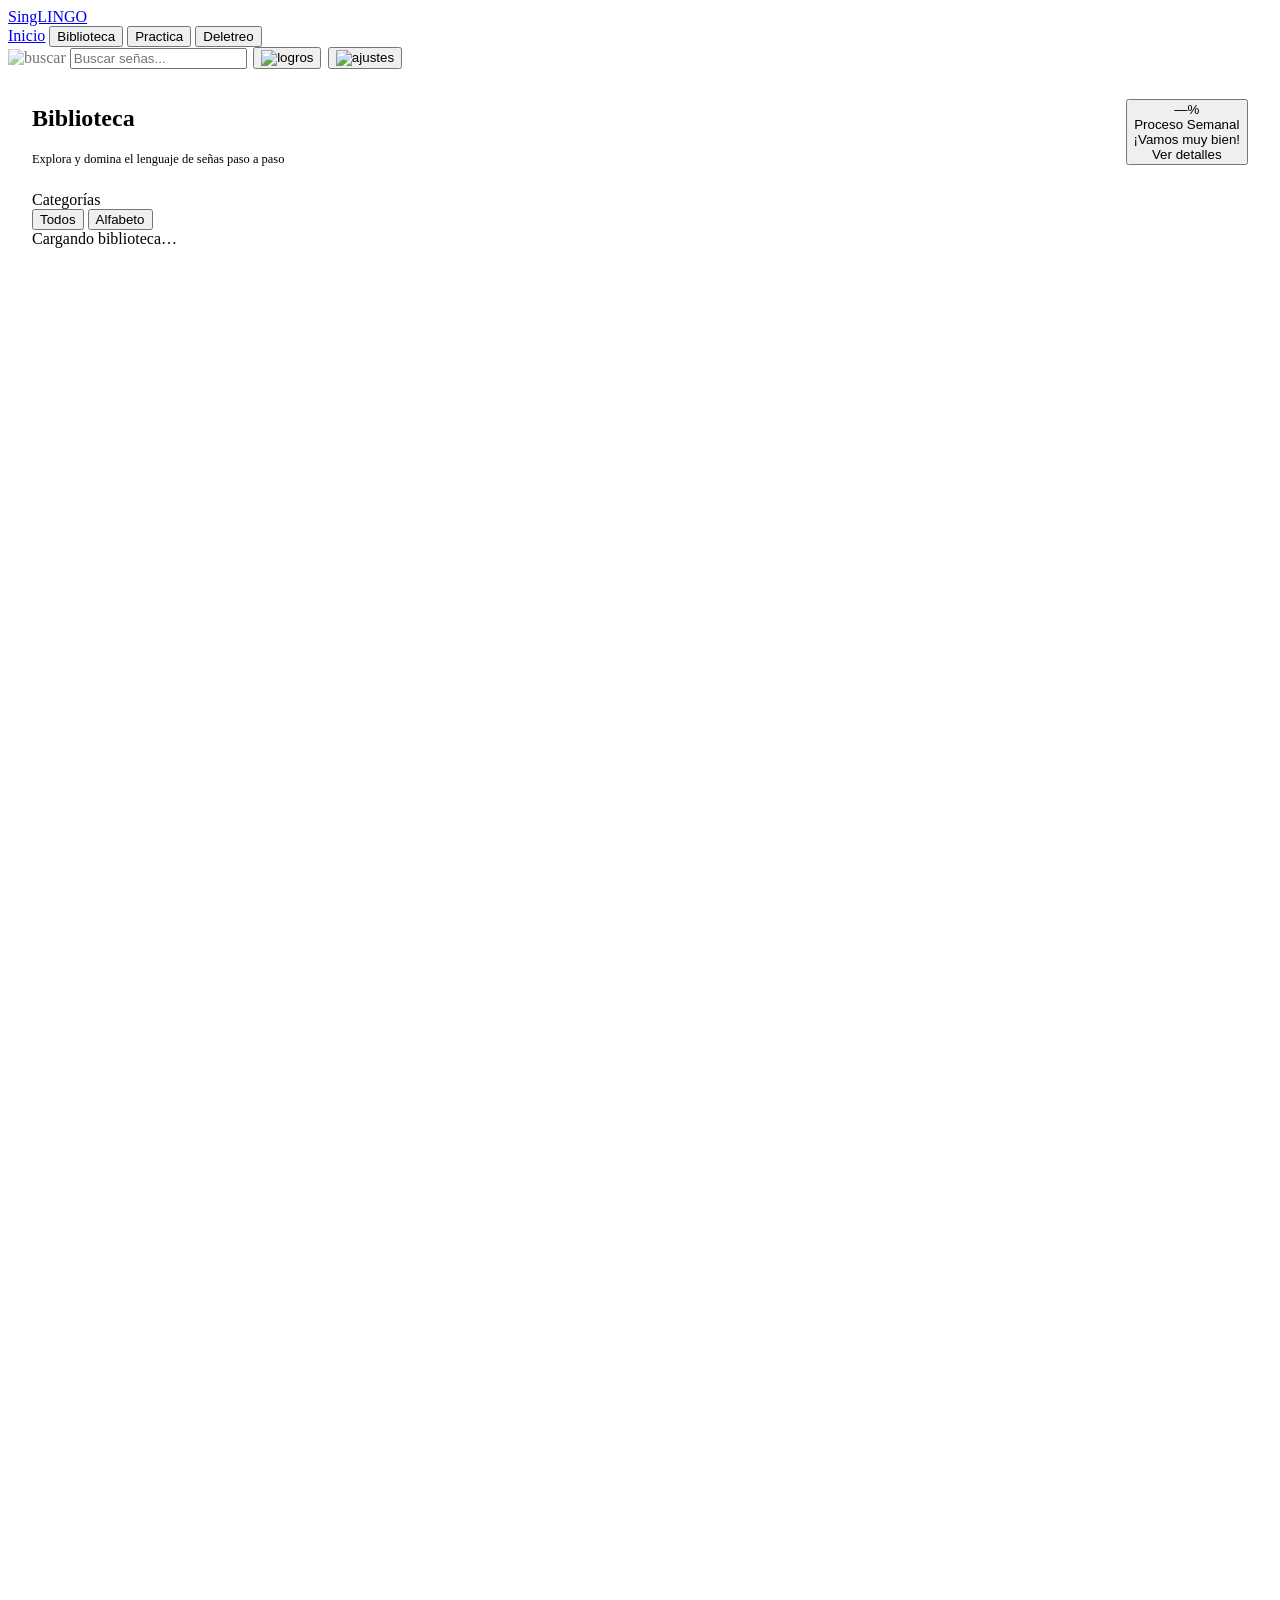
==== frontend/app.html @ 0b5d9b1e "Preparar entrega del proyecto SignLingo" ====
﻿<!DOCTYPE html>
<html lang="es">
<head>
  <meta charset="UTF-8" />
  <meta name="viewport" content="width=device-width, initial-scale=1.0" />
  <title>SingLINGO — Práctica</title>
  <link rel="stylesheet" href="/static/css/style.css?v=5" />
  <link rel="preconnect" href="https://fonts.googleapis.com" />
  <link rel="preconnect" href="https://fonts.gstatic.com" crossorigin />
  <link href="https://fonts.googleapis.com/css2?family=Nunito+Sans:wght@400;500;600;700;800;900&display=swap" rel="stylesheet" />
  <style>
    html, body { height: 100%; overflow: hidden; }
    #app { overflow: hidden; }
    .section.active { height: calc(100vh - 56px); overflow: hidden; display: flex; flex-direction: column; padding: 0; }
    .section-inner { flex: 1; overflow: hidden; display: flex; flex-direction: column; padding: 0 1.5rem; }
    .section-scroll { flex: 1; overflow-y: auto; }
    .section-scroll::-webkit-scrollbar { width: 4px; }
    .section-scroll::-webkit-scrollbar-thumb { background: var(--blue-light); border-radius: 4px; }
  </style>
</head>
<body>

<!-- Nav -->
<nav>
  <a href="/" class="nav-logo">SingLINGO</a>
  <div class="nav-links">
    <a href="/" class="nav-btn">Inicio</a>
    <button class="nav-btn active" data-section="learn">Biblioteca</button>
    <button class="nav-btn" data-section="practice">Practica</button>
    <button class="nav-btn" data-section="spell">Deletreo</button>
  </div>
  <div class="nav-country" style="margin-left:auto; display:flex; align-items:center; gap:0.4rem;">
    <!-- Search -->
    <div class="nav-search">
      <img src="/static/icons/busqueda_icon.png" alt="buscar" style="width:13px;height:13px;opacity:0.55;flex-shrink:0;" />
      <input type="text" placeholder="Buscar señas..." id="search-input" />
    </div>
    <!-- Logros / Progreso -->
    <button class="nav-btn-icon" id="btn-progress-modal" title="Ver progreso y logros">
      <img src="/static/icons/Logros_icon.png" alt="logros" />
    </button>
    <!-- Dificultad dropdown -->
    <!-- Ajustes / Entrenamiento -->
    <button class="nav-btn-icon" data-section="train" title="Entrenamiento">
      <img src="/static/icons/ajustes_icon.png" alt="ajustes" />
    </button>
  </div>
</nav>

<div id="no-model-banner" class="no-model-banner container" style="margin-top:0"></div>

<div id="app" class="container">

  <!-- ══════════════════════════════════════════
       BIBLIOTECA
  ══════════════════════════════════════════ -->
  <div id="section-learn" class="section active">
    <div class="section-inner">
      <!-- Header -->
      <div style="display:flex; align-items:center; justify-content:space-between; flex-wrap:wrap; gap:0.75rem; padding:1rem 0 0.75rem;">
        <div>
          <h2 class="section-title">Biblioteca</h2>
          <p class="text-muted" style="font-size:0.78rem; margin-top:0.2rem;">Explora y domina el lenguaje de señas paso a paso</p>
        </div>
        <button class="weekly-widget" id="btn-progress-widget" onclick="document.getElementById('progress-modal-overlay').style.display='flex'">
          <div class="weekly-circle" id="weekly-pct">—%</div>
          <div>
            <div class="weekly-text-title">Proceso Semanal</div>
            <div class="weekly-text-sub">¡Vamos muy bien!</div>
            <div class="weekly-text-link">Ver detalles</div>
          </div>
        </button>
      </div>

      <!-- Layout -->
      <div class="biblioteca-layout" style="flex:1; overflow:hidden; min-height:0;">
        <!-- Sidebar -->
        <aside class="biblioteca-sidebar">
          <div class="sidebar-title">Categorías</div>
          <div class="filter-bar-vertical" id="category-filters">
            <button class="filter-btn-v active" data-cat="all">Todos</button>
            <button class="filter-btn-v" data-cat="alphabet">Alfabeto</button>
          </div>
        </aside>

        <!-- Grid -->
        <div id="signs-grid" class="signs-grid">
          <div class="loading" style="grid-column:1/-1">
            <div class="spinner"></div>
            <span>Cargando biblioteca…</span>
          </div>
        </div>
      </div>
    </div>
    <div id="sign-modal" class="sign-modal" style="display:none"></div>
  </div>


  <!-- ══════════════════════════════════════════
       PRACTICAR
  ══════════════════════════════════════════ -->
  <div id="section-practice" class="section">
    <div class="section-inner" style="overflow:auto;">
      <!-- Header -->
      <div class="section-header" style="padding:0.85rem 0 0.75rem; margin-bottom:0;">
        <div>
          <h2 class="section-title">Practica en Tiempo Real</h2>
          <p class="text-muted" style="font-size:0.78rem; margin-top:0.2rem;" id="practice-lesson-subtitle">Alfabeto: Lección 1</p>
        </div>
        <div style="display:flex; align-items:center; gap:0.6rem;">
          <button id="btn-start-practice" class="btn btn-outline" style="font-size:0.78rem; padding:0.45rem 1rem;">Salir de sesión</button>
          <div class="practice-timer" id="practice-timer-display">
            <img src="/static/icons/tiempo_icon.png" alt="tiempo" />
            <span id="practice-timer-val">0:00:00</span>
          </div>
        </div>
      </div>

      <div class="practice-layout" style="flex:1;">

        <!-- Columna izquierda: seña de referencia -->
        <div class="practice-sign-card">
          <div class="practice-sign-photo" id="practice-sign-photo-wrap">
            <span class="sign-id-big" id="target-sign-id">—</span>
          </div>
          <div class="practice-sign-label" id="target-sign-id-label">—</div>
          <div class="practice-instructions" id="target-sign-name">—</div>
          <div class="practice-instructions-box">
            <div class="practice-instructions-title">Instrucciones</div>
            <div class="practice-instructions-text" id="practice-sign-instructions">"Cierra la mano..."</div>
          </div>
          <div class="practice-lesson-tag" id="lesson-tag">Proceso de lección</div>
          <div style="padding:0.5rem 0.75rem 0.75rem;">
            <div class="lesson-bar-track"><div class="lesson-bar-fill" id="lesson-bar-fill" style="width:0%"></div></div>
            <div class="lesson-signs-dots" id="lesson-dots" style="margin-top:0.4rem;"></div>
          </div>
        </div>

        <!-- Columna central: cámara -->
        <div>
          <div class="camera-container">
            <video id="video" autoplay muted playsinline></video>
            <canvas id="overlay-canvas"></canvas>
            <canvas id="three-hand-canvas" style="position:absolute;top:0;left:0;width:100%;height:100%;pointer-events:none;"></canvas>
            <div class="camera-hud">
              <div class="hud-status">
                <div class="status-dot" id="cam-status-dot"></div>
                <span id="cam-status-text">Apagada</span>
              </div>
              <div class="hud-score" id="hud-score">0</div>
            </div>
            <div class="success-burst" id="success-burst">
              <div class="success-text">✓ ¡Correcto!</div>
              <img class="success-star-icon" id="success-sign-icon" src="/static/icons/logro_estrella.png" alt="" />
            </div>
          </div>
          <div id="practice-complete" class="hidden">
            <div class="practice-complete-card">
              <img class="practice-complete-star" src="/static/icons/logro_trofeo.png" alt="" />
              <h3 class="practice-complete-title">¡Lección Completada!</h3>
              <p class="practice-complete-sub">Obtuviste <strong style="color:var(--blue-primary)" id="final-score">0</strong> puntos</p>
              <div class="practice-complete-actions">
                <button class="btn btn-dark" id="btn-next-lesson-complete">Siguiente lección</button>
                <button class="btn btn-outline" id="btn-restart-lesson-complete">Repetir lección</button>
              </div>
            </div>
          </div>
        </div>

        <!-- Columna derecha: panel análisis -->
        <div class="practice-panel">

          <!-- Detección prominente -->
          <div class="pnl-detect">
            <div class="pnl-detect-label">IA Detecta</div>
            <div class="pnl-detect-letter" id="prediction-value">—</div>
          </div>

          <!-- Anillo de confianza -->
          <div class="pnl-conf-card">
            <div class="pnl-conf-ring-wrap">
              <svg class="pnl-conf-ring" viewBox="0 0 100 100">
                <circle cx="50" cy="50" r="40" fill="none" stroke="#E0E8F0" stroke-width="9"/>
                <circle id="conf-ring-arc" cx="50" cy="50" r="40" fill="none"
                  stroke="#225688" stroke-width="9"
                  stroke-dasharray="251.2" stroke-dashoffset="251.2"
                  stroke-linecap="round" transform="rotate(-90 50 50)"
                  style="transition:stroke-dashoffset 0.25s ease, stroke 0.3s ease"/>
              </svg>
              <div class="pnl-conf-ring-val">
                <div class="pnl-conf-pct" id="confidence-value">0%</div>
                <div class="pnl-conf-lbl">Similitud</div>
              </div>
            </div>
            <div class="pnl-conf-bar-track">
              <div id="confidence-fill" class="pnl-conf-bar-fill" style="width:0%"></div>
            </div>
          </div>

          <!-- Dedos detectados -->
          <div class="pnl-fingers-card">
            <div class="pnl-fingers-label">Posición de Dedos</div>
            <div id="fingers-row" class="pnl-fingers-row">
              <p class="text-muted" style="font-size:0.7rem; margin:0;">Inicia la cámara</p>
            </div>
            <div id="posture-hints" class="pnl-hints"></div>
          </div>

          <!-- Progreso -->
          <div class="pnl-progress">
            <div class="pnl-progress-header">
              <span>Progreso</span>
              <span id="lesson-counter">0 / 0</span>
            </div>
            <div class="lesson-bar-track"><div id="lesson-bar-fill" class="lesson-bar-fill" style="width:0%"></div></div>
            <div class="lesson-signs-dots" id="lesson-dots" style="margin-top:0.4rem;"></div>
          </div>

          <!-- Botones -->
          <button class="pnl-btn-primary" id="btn-skip-sign">Saltar seña →</button>
          <button class="pnl-btn-secondary" id="btn-restart-lesson">↺ Reiniciar intento</button>

          <!-- Ocultos para compatibilidad con JS -->
          <div id="precision-circle" style="display:none">0%</div>
          <div id="analisis-items" style="display:none"></div>
          <div id="cnn-result-panel" style="display:none"></div>
          <div id="cnn-result" style="display:none"></div>
          <span id="cnn-status-badge" style="display:none"></span>
          <button id="btn-cnn-toggle" style="display:none" disabled></button>
        </div>
      </div>
    </div>
  </div>


  <!-- ══════════════════════════════════════════
       DELETREAR
  ══════════════════════════════════════════ -->
  <div id="section-spell" class="section">
    <div class="section-inner" style="overflow:auto;">
      <div class="section-header" style="padding:0.85rem 0 0.75rem; margin-bottom:0;">
        <div>
          <h2 class="section-title">Modo Deletreo</h2>
          <p class="text-muted" style="font-size:0.78rem; margin-top:0.2rem;">Deletrea la palabra usando señas</p>
        </div>
        <div style="display:flex; align-items:center; gap:0.75rem; flex-wrap:wrap; justify-content:flex-end;">
          <div class="spell-difficulty-menu" aria-label="Dificultad de deletreo">
            <button id="spell-difficulty-toggle" class="btn btn-outline" type="button" style="font-size:0.78rem; padding:0.45rem 1rem;">Dificultad: Fácil</button>
            <div id="spell-difficulty-options" class="spell-difficulty-options hidden">
              <button class="spell-diff-choice active" data-spell-diff="easy" type="button">Fácil</button>
              <button class="spell-diff-choice" data-spell-diff="medium" type="button">Media</button>
              <button class="spell-diff-choice" data-spell-diff="hard" type="button">Difícil</button>
            </div>
          </div>
          <button id="btn-spell-voice" class="btn btn-outline" type="button" style="font-size:0.78rem; padding:0.45rem 1rem;">Voz: On</button>
          <button id="btn-spell-skip-top" class="btn btn-outline" style="font-size:0.78rem; padding:0.45rem 1rem;">Saltar</button>
          <button id="btn-spell-restart-top" class="btn btn-dark" style="font-size:0.78rem; padding:0.45rem 1rem;">Reiniciar</button>
        </div>
      </div>

      <!-- Playing panel -->
      <div id="spell-playing-panel">
        <div class="spell-layout">

          <!-- Columna izquierda: stats -->
          <div class="spell-panel-col">
            <div class="spell-stats-panel">
              <div class="spell-stat-item">
                <div class="spell-stat-label">Puntos</div>
                <div class="spell-stat-value" id="spell-score">0</div>
              </div>
              <div class="spell-stat-item">
                <div class="spell-stat-label">Palabras</div>
                <div class="spell-stat-value" id="spell-words-done">0</div>
              </div>
              <div class="spell-timer">
                <img src="/static/icons/tiempo_icon.png" alt="tiempo" style="width:12px;height:12px;opacity:0.6;"/>
                <span id="spell-timer-display">0:00:00</span>
              </div>
              <div style="margin-top:0.75rem;">
                <div class="spell-stat-label">Logros</div>
                <div style="margin-top:0.3rem; display:flex; flex-direction:column; gap:0.25rem;" id="spell-achievements">
                  <div style="height:5px; background:rgba(34,86,136,0.15); border-radius:3px;"></div>
                  <div style="height:5px; background:rgba(34,86,136,0.25); border-radius:3px;"></div>
                </div>
              </div>
            </div>
          </div>

          <!-- Columna central: cámara -->
          <div class="spell-camera-col">
            <div class="spell-cam-wrap">
              <video id="spell-video" autoplay muted playsinline></video>
              <canvas id="spell-canvas"></canvas>
              <canvas id="spell-three-canvas" style="position:absolute;top:0;left:0;width:100%;height:100%;pointer-events:none;"></canvas>
              <div class="collect-cam-hud">
                <div class="status-dot" id="spell-cam-dot"></div>
                <span id="spell-cam-text">Iniciando…</span>
              </div>
              <div id="spell-word-burst" class="spell-word-burst" style="display:none">
                <div style="font-size:2rem">🎉</div>
                <div class="spell-burst-word"></div>
                <div class="spell-burst-score"></div>
              </div>
            </div>
            <p id="spell-status" style="font-family:'Martian Mono',monospace; font-size:0.7rem; color:var(--text-muted); text-align:center; margin-top:0.3rem; min-height:1rem;"></p>
            <div class="card" style="padding:0.75rem">
              <div style="display:flex; justify-content:space-between; font-family:'Martian Mono',monospace; font-size:0.68rem; color:var(--text-muted); margin-bottom:0.3rem;">
                <span>Mantén la seña</span>
                <span id="spell-hold-pct">—</span>
              </div>
              <div class="spell-hold-track">
                <div id="spell-hold-fill" class="spell-hold-fill"></div>
              </div>
            </div>
            <button id="btn-spell-start" class="btn btn-dark" style="width:100%; font-size:0.75rem; display:none; margin-top:0.5rem;">▶ Empezar</button>
          </div>

          <!-- Columna derecha: palabra objetivo + letra actual -->
          <div class="spell-panel-col">
            <div class="card spell-target-card">
              <p style="font-size:0.62rem; text-align:center; color:var(--text-muted); margin:0 0 0.3rem; text-transform:uppercase; letter-spacing:1px; font-family:'Martian Mono',monospace;">
                Deletrea esta palabra
              </p>
              <div id="spell-word-display" class="spell-word-display"></div>
              <div style="text-align:center; margin-top:0.5rem;">
                <span id="spell-letter-progress" style="font-family:'Martian Mono',monospace; font-size:0.72rem; color:var(--text-muted);">1 / 3</span>
              </div>
              <div style="margin-top:0.6rem;">
                <div style="font-family:'Martian Mono',monospace; font-size:0.62rem; color:var(--text-muted); margin-bottom:0.25rem;">Hacer ahora</div>
                <div id="spell-target-letter" class="spell-target-big">—</div>
                <div id="spell-target-name" class="spell-target-name">—</div>
              </div>
            </div>

            <div class="analisis-card">
              <div class="analisis-title">De detecta</div>
              <div id="spell-de-detecta" style="font-family:'Martian Mono',monospace; font-size:0.72rem; color:var(--blue-mid); text-align:center; padding:0.4rem 0;">
                —
              </div>
              <div class="confidence-bar-track" style="margin-top:0.4rem;">
                <div id="spell-conf-fill" class="confidence-bar-fill" style="width:0%"></div>
              </div>
              <div style="text-align:center; margin-top:0.2rem;">
                <span id="spell-conf-pct" style="font-family:'Martian Mono',monospace; font-size:0.62rem; color:var(--text-muted);">0%</span>
              </div>
            </div>

            <div class="card" style="padding:0.85rem; text-align:center;">
              <p style="font-family:'Martian Mono',monospace; font-size:0.62rem; color:var(--text-muted); margin:0 0 0.3rem; text-transform:uppercase; letter-spacing:1px;">
                La IA detecta
              </p>
              <div id="spell-prediction" class="spell-pred-display">
                <span class="spell-pred-sign">—</span>
                <span class="spell-pred-conf">0%</span>
              </div>
            </div>
          </div>

        </div>
      </div>
    </div>
  </div>


  <!-- ══════════════════════════════════════════
       ENTRENAR
  ══════════════════════════════════════════ -->
  <div id="section-train" class="section">
    <div class="section-inner" style="overflow:auto;">
      <div class="section-header" style="padding:0.85rem 0 0.75rem; margin-bottom:0;">
        <div>
          <h2 class="section-title">Entrenamiento</h2>
          <p class="text-muted" style="font-size:0.78rem; margin-top:0.2rem;">Graba tus propias señas para mejorar el reconocimiento de IA</p>
        </div>
        <input type="hidden" id="collect-country-select" value="lsc" />
      </div>


      <div class="collect-layout">
        <div class="card" style="padding:0.75rem;">
          <div style="display:flex; justify-content:space-between; align-items:center; gap:0.5rem; margin-bottom:0.5rem;">
            <div class="sidebar-title" style="margin-bottom:0;">Alfabeto</div>
            <div style="display:flex; align-items:center; gap:0.45rem;">
              <span style="font-family:'Martian Mono',monospace; font-size:0.65rem; color:var(--text-muted);" id="signs-ready-count">—</span>
              <button id="btn-new-sign" class="btn btn-outline" style="padding:0.28rem 0.5rem; font-size:0.65rem;">+ Nueva</button>
            </div>
          </div>
          <input type="text" id="train-search-input" placeholder="🔍 Buscar señas..."
            style="width:100%; padding:0.3rem 0.55rem; font-family:'Martian Mono',monospace; font-size:0.7rem;
            border:1px solid var(--border-light); border-radius:var(--radius-sm); outline:none; background:var(--bg-light); margin-bottom:0.5rem;" />
          <div style="display:flex; flex-wrap:wrap; gap:0.25rem; margin-bottom:0.6rem;">
            <button class="filter-btn" data-train-cat="all" style="font-size:0.6rem; padding:0.18rem 0.45rem;">Todos</button>
            <button class="filter-btn active" data-train-cat="alphabet" style="font-size:0.6rem; padding:0.18rem 0.45rem;">Alfabeto</button>
          </div>
          <div id="collect-signs-grid">
            <p class="text-muted" style="grid-column:1/-1; font-size:0.7rem;">Cargando…</p>
          </div>
        </div>

        <div class="collect-center-panel">
          <div class="collect-cam-wrap">
            <video id="collect-video" autoplay muted playsinline></video>
            <canvas id="collect-canvas"></canvas>
            <div class="collect-cam-hud">
              <div class="status-dot" id="collect-cam-dot"></div>
              <span id="collect-cam-text">Iniciando…</span>
            </div>
          </div>
          <div id="collect-status" class="collect-status collect-status-info" style="display:none; margin-top:0.6rem;"></div>
          <div class="card train-dataset-card">
            <button id="btn-validate-dataset" class="btn btn-outline" type="button">Validar dataset</button>
            <button id="btn-quality-info" class="btn btn-outline train-info-btn" type="button" title="Ver prioridades de entrenamiento">
              <img src="/static/icons/informacion_icono.jpeg" alt="informacion" />
            </button>
            <button id="btn-export-dataset" class="btn btn-outline" type="button">Exportar</button>
            <button id="btn-import-dataset" class="btn btn-outline" type="button">Importar</button>
            <input id="dataset-import-file" type="file" accept=".zip,application/zip" class="hidden" />
          </div>
        </div>

        <div class="collect-info-panel">
          <div class="train-primary-actions">
            <button id="btn-collect-record" class="btn-record" disabled>Grabar</button>
            <button id="btn-clear-sign" class="btn btn-outline" disabled>Borrar</button>
          </div>
          <div class="card capture-protocol-card">
            <div class="capture-protocol-title">Protocolo LSC</div>
            <div class="capture-field">
              <label for="capture-participant-id">Participante</label>
              <input type="text" id="capture-participant-id" placeholder="P01" maxlength="32" />
            </div>
            <div class="capture-field-row">
              <div class="capture-field">
                <label for="capture-dominant-hand">Mano</label>
                <select id="capture-dominant-hand">
                  <option value="right">Derecha</option>
                  <option value="left">Izquierda</option>
                  <option value="both">Ambas</option>
                </select>
              </div>
              <div class="capture-field">
                <label for="capture-distance">Distancia</label>
                <select id="capture-distance">
                  <option value="normal">Normal</option>
                  <option value="close">Cerca</option>
                  <option value="far">Lejos</option>
                </select>
              </div>
            </div>
            <div class="capture-field">
              <label for="capture-environment">Entorno</label>
              <select id="capture-environment">
                <option value="indoor">Interior</option>
                <option value="daylight">Luz natural</option>
                <option value="low_light">Poca luz</option>
                <option value="busy_background">Fondo variado</option>
              </select>
            </div>
            <div id="capture-protocol-progress" class="capture-protocol-progress">
              0 personas registradas
            </div>
          </div>
          <div class="card" style="padding:0.75rem;">
            <div style="font-family:'Martian Mono',monospace; font-size:0.65rem; font-weight:700; text-transform:uppercase; letter-spacing:0.5px; color:var(--text-muted); text-align:right; margin-bottom:0.35rem;">
              Seña Seleccionada
            </div>
            <div id="collect-sign-info" style="text-align:center;">
              <p class="text-muted" style="font-size:0.75rem; padding:0.6rem 0; font-family:'Martian Mono',monospace;">
                ← Selecciona una seña
              </p>
            </div>
          </div>
          <div style="height:1px; background:var(--border-light);"></div>
          <div class="card train-model-card">
            <button id="btn-retrain" class="btn-retrain" disabled>Reentrenar Modelo IA</button>
            <p class="train-ready-info" id="train-ready-info">Graba señas para habilitar</p>
            <p style="font-family:'Martian Mono',monospace; font-size:0.65rem; color:var(--text-muted); margin-top:0.35rem; line-height:1.4;">
              MLP v6 · Secuencias dinámicas · Validación por dataset
            </p>
          </div>
        </div>
      </div>
    </div>
  </div>

</div><!-- end #app -->

<div id="new-sign-modal" class="new-sign-modal hidden">
  <div class="new-sign-dialog" role="dialog" aria-modal="true" aria-labelledby="new-sign-title">
    <div class="new-sign-header">
      <div>
        <h3 id="new-sign-title">Agregar seña o expresión</h3>
        <p>Se añadirá al catálogo actual y aparecerá de inmediato en Entrenamiento.</p>
      </div>
      <button id="btn-close-new-sign" class="new-sign-close" type="button" title="Cerrar">×</button>
    </div>
    <form id="new-sign-form">
      <div class="new-sign-grid">
        <label class="capture-field">
          <span>ID corto</span>
          <input id="new-sign-id" maxlength="40" placeholder="BUENOS_DIAS" required />
        </label>
        <label class="capture-field">
          <span>Nombre visible</span>
          <input id="new-sign-name" maxlength="80" placeholder="Buenos días" required />
        </label>
        <label class="capture-field">
          <span>Categoría</span>
          <select id="new-sign-category">
            <option value="words">Palabras</option>
            <option value="greetings">Saludos</option>
            <option value="basic">Básicas</option>
            <option value="nouns">Sustantivos</option>
            <option value="feelings">Emociones</option>
            <option value="alphabet">Alfabeto</option>
          </select>
        </label>
        <label class="capture-field">
          <span>Dificultad</span>
          <select id="new-sign-difficulty">
            <option value="1">1 - Fácil</option>
            <option value="2" selected>2 - Media</option>
            <option value="3">3 - Avanzada</option>
            <option value="4">4 - Experta</option>
            <option value="5">5 - Muy compleja</option>
          </select>
        </label>
      </div>
      <label class="capture-field">
        <span>Descripción de la ejecución</span>
        <textarea id="new-sign-description" maxlength="500" rows="3" placeholder="Describe posición, orientación y movimiento."></textarea>
      </label>
      <label class="capture-field">
        <span>Consejos, uno por línea</span>
        <textarea id="new-sign-tips" maxlength="500" rows="3" placeholder="Mantén la palma al frente&#10;Haz el movimiento lentamente"></textarea>
      </label>
      <div class="new-sign-options">
        <label><input id="new-sign-two-handed" type="checkbox" /> Usa dos manos</label>
        <label><input id="new-sign-motion" type="checkbox" /> Tiene movimiento</label>
      </div>
      <fieldset class="new-sign-fingers">
        <legend>Dedos extendidos en la postura base</legend>
        <label><input type="checkbox" data-new-finger="0" /> Pulgar</label>
        <label><input type="checkbox" data-new-finger="1" /> Índice</label>
        <label><input type="checkbox" data-new-finger="2" /> Medio</label>
        <label><input type="checkbox" data-new-finger="3" /> Anular</label>
        <label><input type="checkbox" data-new-finger="4" /> Meñique</label>
      </fieldset>
      <div id="new-sign-form-status" class="new-sign-form-status"></div>
      <div class="new-sign-actions">
        <button id="btn-cancel-new-sign" type="button" class="btn btn-outline">Cancelar</button>
        <button type="submit" class="btn btn-dark">Agregar y comenzar captura</button>
      </div>
    </form>
  </div>
</div>

<div id="quality-modal" class="quality-modal hidden" role="dialog" aria-modal="true" aria-labelledby="quality-modal-title">
  <div class="quality-modal-dialog">
    <button id="btn-close-quality-modal" class="quality-modal-close" type="button" title="Cerrar">×</button>
    <div class="quality-modal-header">
      <img src="/static/icons/informacion_icono.jpeg" alt="" />
      <div>
        <h3 id="quality-modal-title">Prioridades de entrenamiento</h3>
        <p>Resumen de datos faltantes y señas que conviene grabar primero.</p>
      </div>
    </div>
    <div id="dataset-quality-panel" class="dataset-quality-panel hidden"></div>
  </div>
</div>


<!-- MODAL DE PROGRESO -->
<div id="progress-modal-overlay" class="progress-modal-overlay" style="display:none;" onclick="if(event.target===this)this.style.display='none'">
  <div class="progress-modal">
    <button class="progress-modal-close" onclick="document.getElementById('progress-modal-overlay').style.display='none'">×</button>
    <div class="progress-modal-logo">SingLINGO</div>
    <div class="progress-modal-congrats" id="modal-congrats-text">¡Sigue practicando para lograr señas!</div>
    <div class="progress-stats-grid">
      <div class="progress-stat-card">
        <div class="progress-stat-val" id="stat-attempts">0</div>
        <div class="progress-stat-lbl">Intentos</div>
      </div>
      <div class="progress-stat-card">
        <div class="progress-stat-val" id="stat-accuracy">—</div>
        <div class="progress-stat-lbl">Precisión</div>
      </div>
      <div class="progress-stat-card">
        <div class="progress-stat-val" id="stat-streak">0</div>
        <div class="progress-stat-lbl">Mejor racha</div>
      </div>
      <div class="progress-stat-card">
        <div class="progress-stat-val" id="stat-mastered">0</div>
        <div class="progress-stat-lbl">Dominadas</div>
      </div>
    </div>
    <div class="progress-modal-section-title">Logros</div>
    <div id="modal-achievements">
      <div class="progress-achievement-bar level-1">
        <img class="progress-achievement-icon" src="/static/icons/logro_trofeo.png" alt="" />
        <span>Primera seña completada</span>
      </div>
      <div class="progress-achievement-bar level-2">
        <img class="progress-achievement-icon" src="/static/icons/logro_fuego.png" alt="" />
        <span>Racha de 5 correctas</span>
      </div>
      <div class="progress-achievement-bar level-3">
        <img class="progress-achievement-icon" src="/static/icons/logro_estrella.png" alt="" />
        <span>10 señas dominadas</span>
      </div>
      <div class="progress-achievement-bar level-4">
        <img class="progress-achievement-icon" src="/static/icons/logro_destello.png" alt="" />
        <span>Maestro del Alfabeto</span>
      </div>
    </div>
    <div class="progress-modal-divider"></div>
    <div class="progress-modal-section-title">Señas Dominadas</div>
    <div id="mastered-grid" class="mastered-grid" style="margin-bottom:1.25rem;">
      <p style="font-family:'Martian Mono',monospace; font-size:0.72rem; color:rgba(170,202,223,0.5); grid-column:1/-1;">¡Practica para dominar señas!</p>
    </div>
    <div class="progress-modal-divider" style="margin-top:0;"></div>
    <div class="progress-modal-weekly">
      <div class="progress-modal-circle" id="modal-weekly-circle">—%</div>
      <div class="progress-modal-weekly-text">
        <div class="title">Proceso Semanal</div>
        <div class="sub" id="modal-weekly-sub">¡Vamos muy bien!</div>
        <div class="link">Ver detalles</div>
      </div>
    </div>
  </div>
</div>

<div id="model-toast" class="model-toast">
  <div class="model-toast-title" id="model-toast-title">Modelo actualizado</div>
  <div class="model-toast-body" id="model-toast-body">El modelo IA ha sido reentrenado correctamente.</div>
</div>

<script src="https://cdnjs.cloudflare.com/ajax/libs/gsap/3.12.5/gsap.min.js"></script>
<script src="https://cdn.jsdelivr.net/npm/chart.js@4.4.0/dist/chart.umd.min.js"></script>
<script src="https://cdn.jsdelivr.net/npm/three@0.168.0/build/three.min.js"></script>
<script src="/static/js/api-client.js?v=5"></script>
<script src="/static/js/overlay.js?v=5"></script>
<script src="/static/js/three-overlay.js?v=5"></script>
<script src="/static/js/mediapipe-handler.js?v=5"></script>
<script src="/static/js/learn.js?v=5"></script>
<script src="/static/js/practice.js?v=5"></script>
<script src="/static/js/collect.js?v=5"></script>
<script src="/static/js/spell.js?v=5"></script>
<script src="/static/js/app.js?v=5"></script>

<script>
  // País inicial desde landing
  const startCountry = sessionStorage.getItem("startCountry");
  if (startCountry) {
    sessionStorage.removeItem("startCountry");
    document.addEventListener("DOMContentLoaded", () => {
      setTimeout(() => App.setCountry(startCountry), 200);
    });
  }

  // Navegación por sección
  document.addEventListener("click", (e) => {
    const sec = e.target.closest("[data-section]")?.dataset.section;
    if (sec && window.App) App.navigateTo(sec);
  });

  // Categorías sidebar
  document.querySelectorAll("#category-filters .filter-btn-v").forEach(btn => {
    btn.addEventListener("click", () => {
      document.querySelectorAll("#category-filters .filter-btn-v").forEach(b => b.classList.remove("active"));
      btn.classList.add("active");
      if (window.App?.learnMode) App.learnMode.setCategory(btn.dataset.cat);
    });
  });

  // Búsqueda
  document.getElementById("search-input")?.addEventListener("input", (e) => {
    if (window.App?.learnMode) App.learnMode.setSearch(e.target.value);
  });

  // Modales de progreso
  document.getElementById("btn-progress-modal")?.addEventListener("click", () => {
    document.getElementById("progress-modal-overlay").style.display = "flex";
    if (window.App) App.loadProgressModal();
  });
  document.getElementById("btn-progress-widget")?.addEventListener("click", () => {
    document.getElementById("progress-modal-overlay").style.display = "flex";
    if (window.App) App.loadProgressModal();
  });
  document.getElementById("btn-restart-lesson-complete")?.addEventListener("click", () => {
    if (window.App) App.practiceMode.restart?.();
  });
  document.getElementById("btn-next-lesson-complete")?.addEventListener("click", () => {
    if (!window.App?.practiceMode) return;
    App.practiceMode.stop();
    App.practiceMode.start(App.currentCountry);
  });

  // ── Dificultad dropdown ──────────────────────────────────────
  let currentDifficulty = "easy";

  document.getElementById("btn-difficulty")?.addEventListener("click", (e) => {
    e.stopPropagation();
    const dd = document.getElementById("difficulty-dropdown");
    dd.classList.toggle("hidden");
  });

  document.querySelectorAll(".diff-option").forEach(opt => {
    opt.addEventListener("click", () => {
      currentDifficulty = opt.dataset.diff;
      document.querySelectorAll(".diff-option").forEach(o => o.classList.remove("active"));
      opt.classList.add("active");
      document.getElementById("difficulty-dropdown").classList.add("hidden");
      // Aplicar dificultad si spell o practice están activos
      if (window.App?.spellMode?.setDifficulty) App.spellMode.setDifficulty(currentDifficulty);
    });
  });

  document.addEventListener("click", () => {
    document.getElementById("difficulty-dropdown")?.classList.add("hidden");
  });

  // ── Timer de práctica ──────────────────────────────────────
  let practiceSeconds = 0;
  let practiceTimerInterval = null;

  function formatPracticeSeconds() {
    const h = Math.floor(practiceSeconds / 3600);
    const m = Math.floor((practiceSeconds % 3600) / 60);
    const s = practiceSeconds % 60;
    return `${h}:${String(m).padStart(2,"0")}:${String(s).padStart(2,"0")}`;
  }

  function renderPracticeTimer() {
    const text = formatPracticeSeconds();
    const el = document.getElementById("practice-timer-val");
    if (el) el.textContent = text;
    const tag = document.getElementById("lesson-tag");
    if (tag) tag.textContent = `Proceso de lección · ${text}`;
  }

  function startPracticeTimer(reset = false) {
    if (reset) practiceSeconds = 0;
    renderPracticeTimer();
    if (practiceTimerInterval) return;
    practiceTimerInterval = setInterval(() => {
      practiceSeconds++;
      renderPracticeTimer();
    }, 1000);
  }

  function stopPracticeTimer() {
    clearInterval(practiceTimerInterval);
    practiceTimerInterval = null;
  }

  window.startPracticeTimer = startPracticeTimer;
  window.stopPracticeTimer = stopPracticeTimer;
  window.getPracticeTimerText = formatPracticeSeconds;

  document.getElementById("btn-start-practice")?.addEventListener("click", () => {
    if (window.App?.practiceMode?.isActive) {
      practiceSeconds = 0;
      stopPracticeTimer();
      renderPracticeTimer();
    } else {
      startPracticeTimer(true);
    }
  });
</script>
</body>
</html>
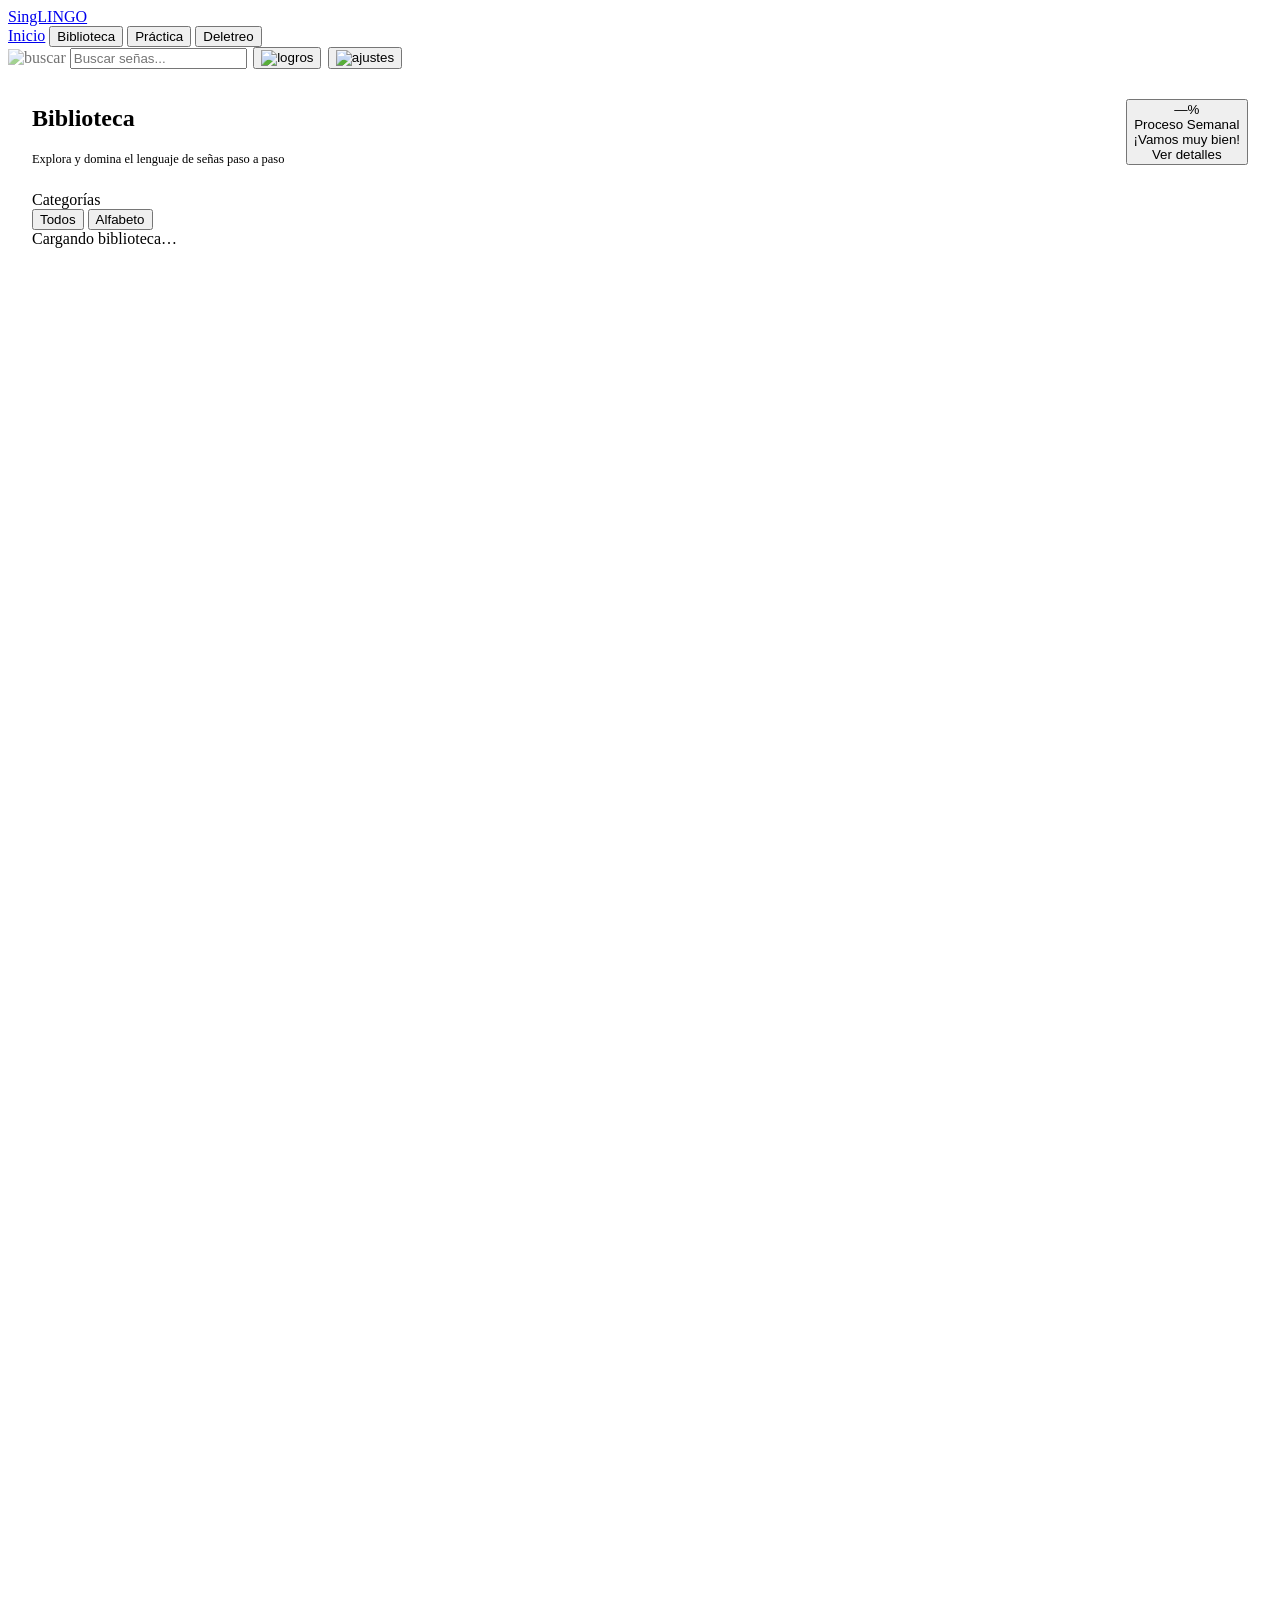
==== commit 4f8e69f4: "Mejorar mensajes de ayuda en practica" ====
--- a/frontend/app.html
+++ b/frontend/app.html
@@ -4,6 +4,7 @@
   <meta charset="UTF-8" />
   <meta name="viewport" content="width=device-width, initial-scale=1.0" />
   <title>SingLINGO — Práctica</title>
+  <link rel="icon" type="image/png" href="/static/icons/favicon.png" />
   <link rel="stylesheet" href="/static/css/style.css?v=5" />
   <link rel="preconnect" href="https://fonts.googleapis.com" />
   <link rel="preconnect" href="https://fonts.gstatic.com" crossorigin />
@@ -26,7 +27,7 @@
   <div class="nav-links">
     <a href="/" class="nav-btn">Inicio</a>
     <button class="nav-btn active" data-section="learn">Biblioteca</button>
-    <button class="nav-btn" data-section="practice">Practica</button>
+    <button class="nav-btn" data-section="practice">Práctica</button>
     <button class="nav-btn" data-section="spell">Deletreo</button>
   </div>
   <div class="nav-country" style="margin-left:auto; display:flex; align-items:center; gap:0.4rem;">
@@ -104,7 +105,7 @@
       <!-- Header -->
       <div class="section-header" style="padding:0.85rem 0 0.75rem; margin-bottom:0;">
         <div>
-          <h2 class="section-title">Practica en Tiempo Real</h2>
+          <h2 class="section-title">Práctica en tiempo real</h2>
           <p class="text-muted" style="font-size:0.78rem; margin-top:0.2rem;" id="practice-lesson-subtitle">Alfabeto: Lección 1</p>
         </div>
         <div style="display:flex; align-items:center; gap:0.6rem;">
@@ -201,7 +202,7 @@
           <div class="pnl-fingers-card">
             <div class="pnl-fingers-label">Posición de Dedos</div>
             <div id="fingers-row" class="pnl-fingers-row">
-              <p class="text-muted" style="font-size:0.7rem; margin:0;">Inicia la cámara</p>
+              <p class="text-muted" style="font-size:0.7rem; margin:0;">Activa la cámara para iniciar</p>
             </div>
             <div id="posture-hints" class="pnl-hints"></div>
           </div>
@@ -334,7 +335,7 @@
             </div>
 
             <div class="analisis-card">
-              <div class="analisis-title">De detecta</div>
+              <div class="analisis-title">IA detecta</div>
               <div id="spell-de-detecta" style="font-family:'Martian Mono',monospace; font-size:0.72rem; color:var(--blue-mid); text-align:center; padding:0.4rem 0;">
                 —
               </div>
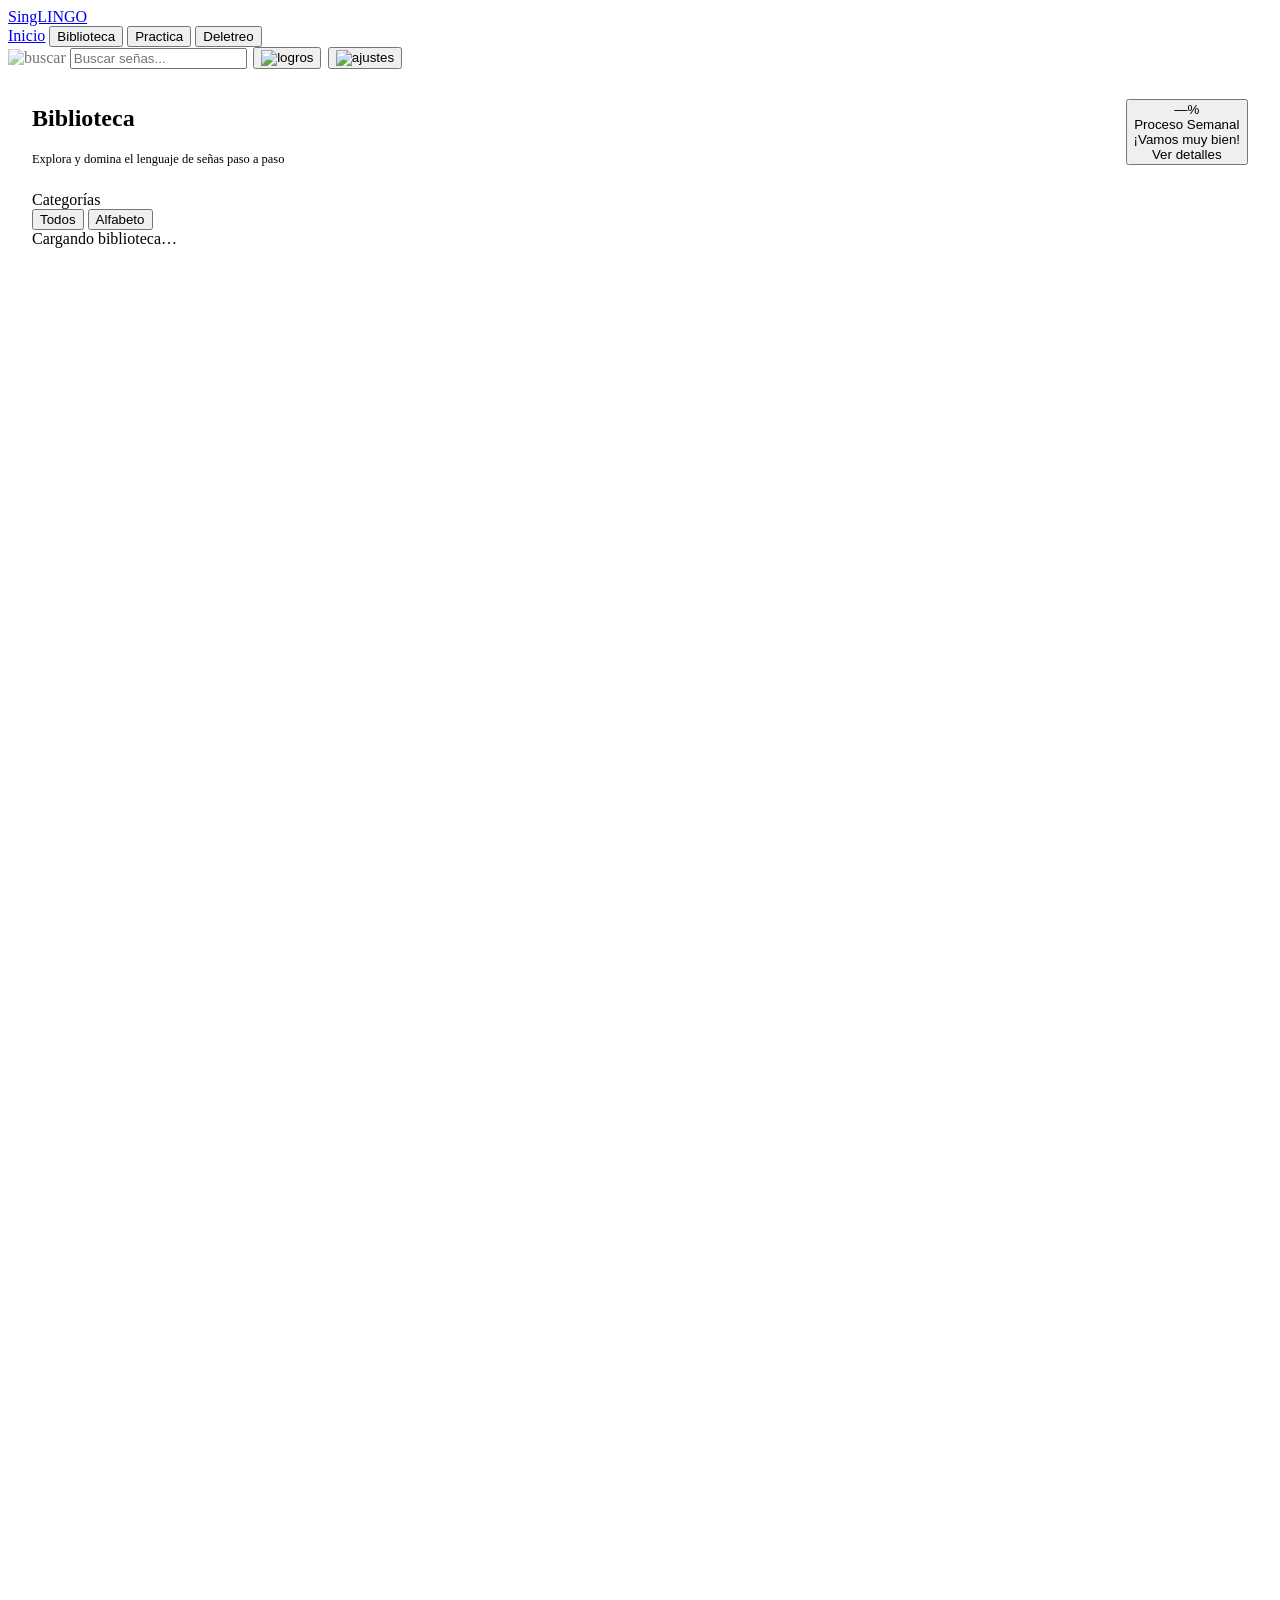
==== commit 47d6e806: "Arrego de iconos ñ,x,y,z en los recuadros en la vista de practica y entrenamiento" ====
--- a/frontend/app.html
+++ b/frontend/app.html
@@ -5,7 +5,7 @@
   <meta name="viewport" content="width=device-width, initial-scale=1.0" />
   <title>SingLINGO — Práctica</title>
   <link rel="icon" type="image/png" href="/static/icons/favicon.png" />
-  <link rel="stylesheet" href="/static/css/style.css?v=5" />
+  <link rel="stylesheet" href="/static/css/style.css?v=6" />
   <link rel="preconnect" href="https://fonts.googleapis.com" />
   <link rel="preconnect" href="https://fonts.gstatic.com" crossorigin />
   <link href="https://fonts.googleapis.com/css2?family=Nunito+Sans:wght@400;500;600;700;800;900&display=swap" rel="stylesheet" />
@@ -27,7 +27,7 @@
   <div class="nav-links">
     <a href="/" class="nav-btn">Inicio</a>
     <button class="nav-btn active" data-section="learn">Biblioteca</button>
-    <button class="nav-btn" data-section="practice">Práctica</button>
+    <button class="nav-btn" data-section="practice">Practica</button>
     <button class="nav-btn" data-section="spell">Deletreo</button>
   </div>
   <div class="nav-country" style="margin-left:auto; display:flex; align-items:center; gap:0.4rem;">
@@ -105,7 +105,7 @@
       <!-- Header -->
       <div class="section-header" style="padding:0.85rem 0 0.75rem; margin-bottom:0;">
         <div>
-          <h2 class="section-title">Práctica en tiempo real</h2>
+          <h2 class="section-title">Practica en Tiempo Real</h2>
           <p class="text-muted" style="font-size:0.78rem; margin-top:0.2rem;" id="practice-lesson-subtitle">Alfabeto: Lección 1</p>
         </div>
         <div style="display:flex; align-items:center; gap:0.6rem;">
@@ -202,7 +202,7 @@
           <div class="pnl-fingers-card">
             <div class="pnl-fingers-label">Posición de Dedos</div>
             <div id="fingers-row" class="pnl-fingers-row">
-              <p class="text-muted" style="font-size:0.7rem; margin:0;">Activa la cámara para iniciar</p>
+              <p class="text-muted" style="font-size:0.7rem; margin:0;">Inicia la cámara</p>
             </div>
             <div id="posture-hints" class="pnl-hints"></div>
           </div>
@@ -329,13 +329,16 @@
               </div>
               <div style="margin-top:0.6rem;">
                 <div style="font-family:'Martian Mono',monospace; font-size:0.62rem; color:var(--text-muted); margin-bottom:0.25rem;">Hacer ahora</div>
-                <div id="spell-target-letter" class="spell-target-big">—</div>
+                <div id="spell-target-reference" class="spell-target-reference">
+                  <img id="spell-target-image" class="spell-target-image hidden" alt="" />
+                  <div id="spell-target-letter" class="spell-target-big">—</div>
+                </div>
                 <div id="spell-target-name" class="spell-target-name">—</div>
               </div>
             </div>
 
             <div class="analisis-card">
-              <div class="analisis-title">IA detecta</div>
+              <div class="analisis-title">De detecta</div>
               <div id="spell-de-detecta" style="font-family:'Martian Mono',monospace; font-size:0.72rem; color:var(--blue-mid); text-align:center; padding:0.4rem 0;">
                 —
               </div>
@@ -644,10 +647,10 @@
 <script src="/static/js/overlay.js?v=5"></script>
 <script src="/static/js/three-overlay.js?v=5"></script>
 <script src="/static/js/mediapipe-handler.js?v=5"></script>
-<script src="/static/js/learn.js?v=5"></script>
+<script src="/static/js/learn.js?v=6"></script>
 <script src="/static/js/practice.js?v=5"></script>
 <script src="/static/js/collect.js?v=5"></script>
-<script src="/static/js/spell.js?v=5"></script>
+<script src="/static/js/spell.js?v=6"></script>
 <script src="/static/js/app.js?v=5"></script>
 
 <script>
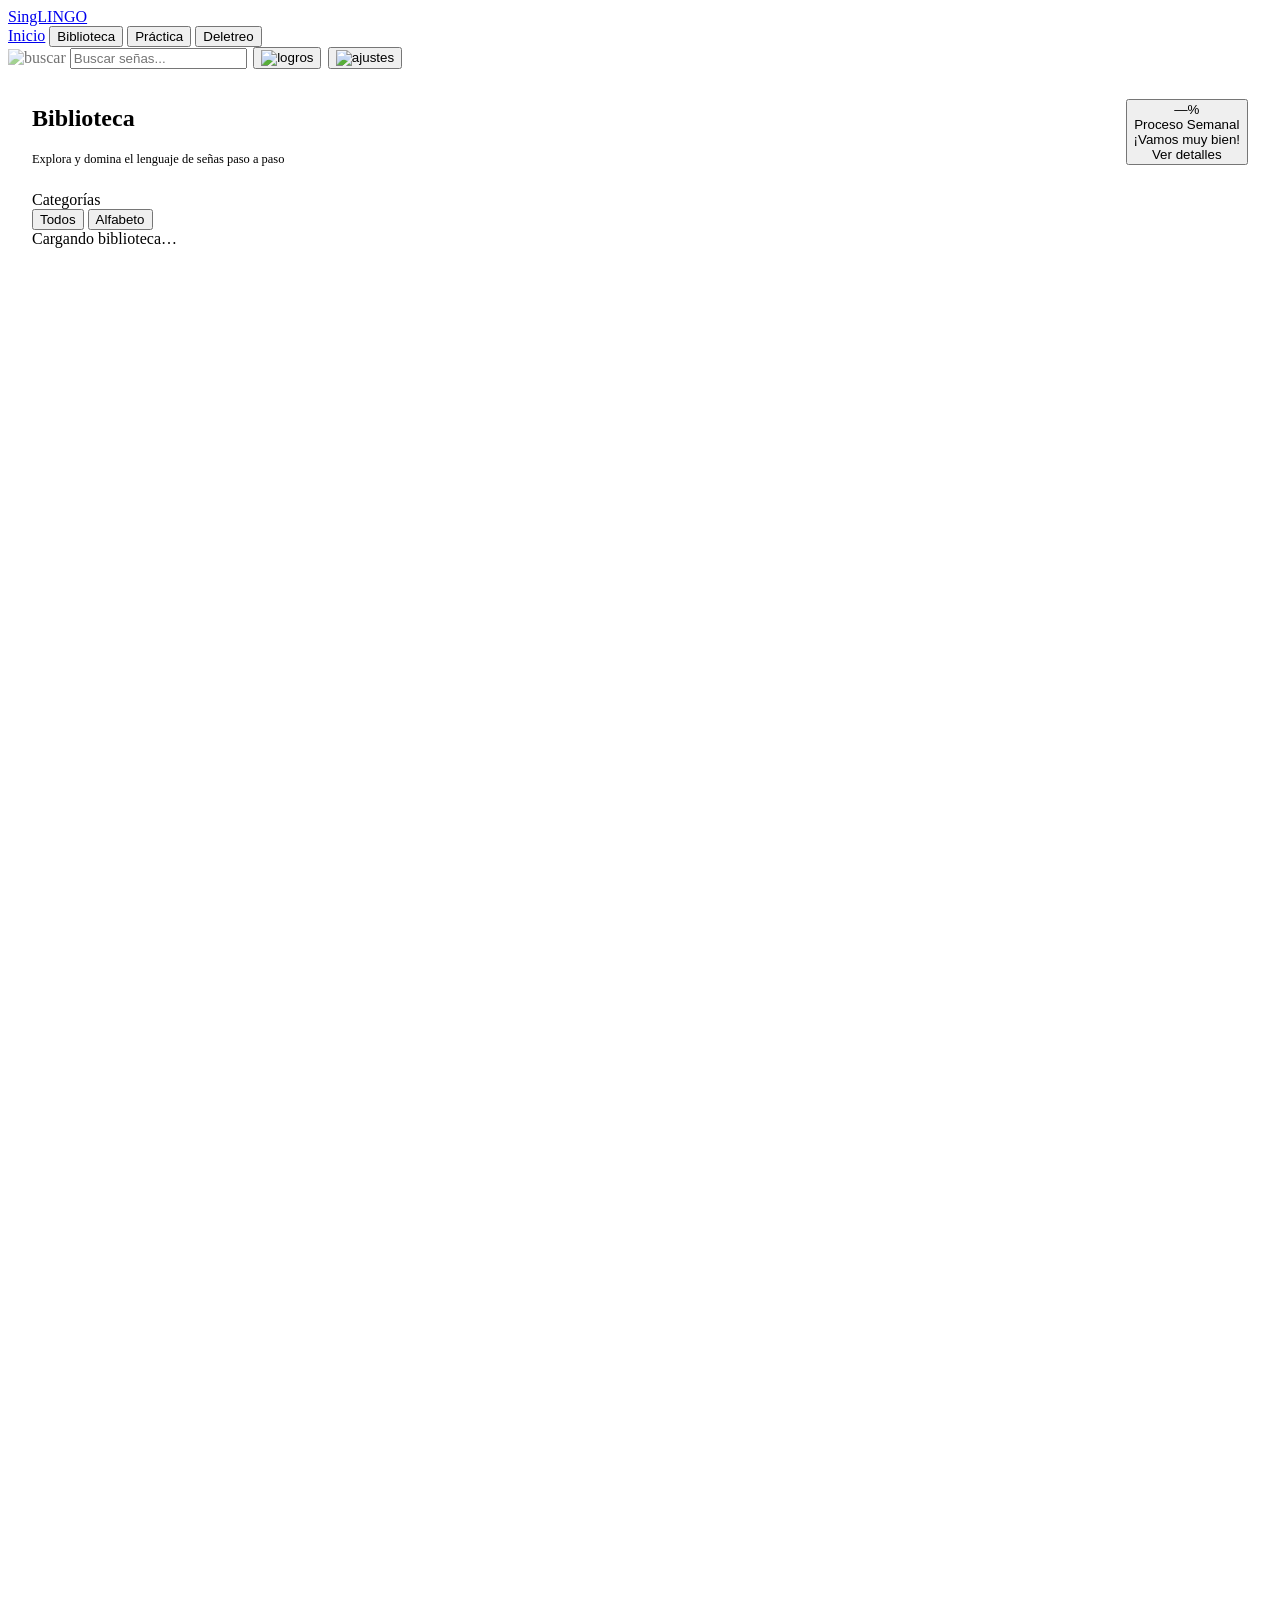
==== commit b72f8bec: "Merge branch 'main' of https://github.com/andreagutiber-pixel/SingLINGO" ====
--- a/frontend/app.html
+++ b/frontend/app.html
@@ -27,7 +27,7 @@
   <div class="nav-links">
     <a href="/" class="nav-btn">Inicio</a>
     <button class="nav-btn active" data-section="learn">Biblioteca</button>
-    <button class="nav-btn" data-section="practice">Practica</button>
+    <button class="nav-btn" data-section="practice">Práctica</button>
     <button class="nav-btn" data-section="spell">Deletreo</button>
   </div>
   <div class="nav-country" style="margin-left:auto; display:flex; align-items:center; gap:0.4rem;">
@@ -105,7 +105,7 @@
       <!-- Header -->
       <div class="section-header" style="padding:0.85rem 0 0.75rem; margin-bottom:0;">
         <div>
-          <h2 class="section-title">Practica en Tiempo Real</h2>
+          <h2 class="section-title">Práctica en tiempo real</h2>
           <p class="text-muted" style="font-size:0.78rem; margin-top:0.2rem;" id="practice-lesson-subtitle">Alfabeto: Lección 1</p>
         </div>
         <div style="display:flex; align-items:center; gap:0.6rem;">
@@ -202,7 +202,7 @@
           <div class="pnl-fingers-card">
             <div class="pnl-fingers-label">Posición de Dedos</div>
             <div id="fingers-row" class="pnl-fingers-row">
-              <p class="text-muted" style="font-size:0.7rem; margin:0;">Inicia la cámara</p>
+              <p class="text-muted" style="font-size:0.7rem; margin:0;">Activa la cámara para iniciar</p>
             </div>
             <div id="posture-hints" class="pnl-hints"></div>
           </div>
@@ -338,7 +338,7 @@
             </div>
 
             <div class="analisis-card">
-              <div class="analisis-title">De detecta</div>
+              <div class="analisis-title">IA detecta</div>
               <div id="spell-de-detecta" style="font-family:'Martian Mono',monospace; font-size:0.72rem; color:var(--blue-mid); text-align:center; padding:0.4rem 0;">
                 —
               </div>
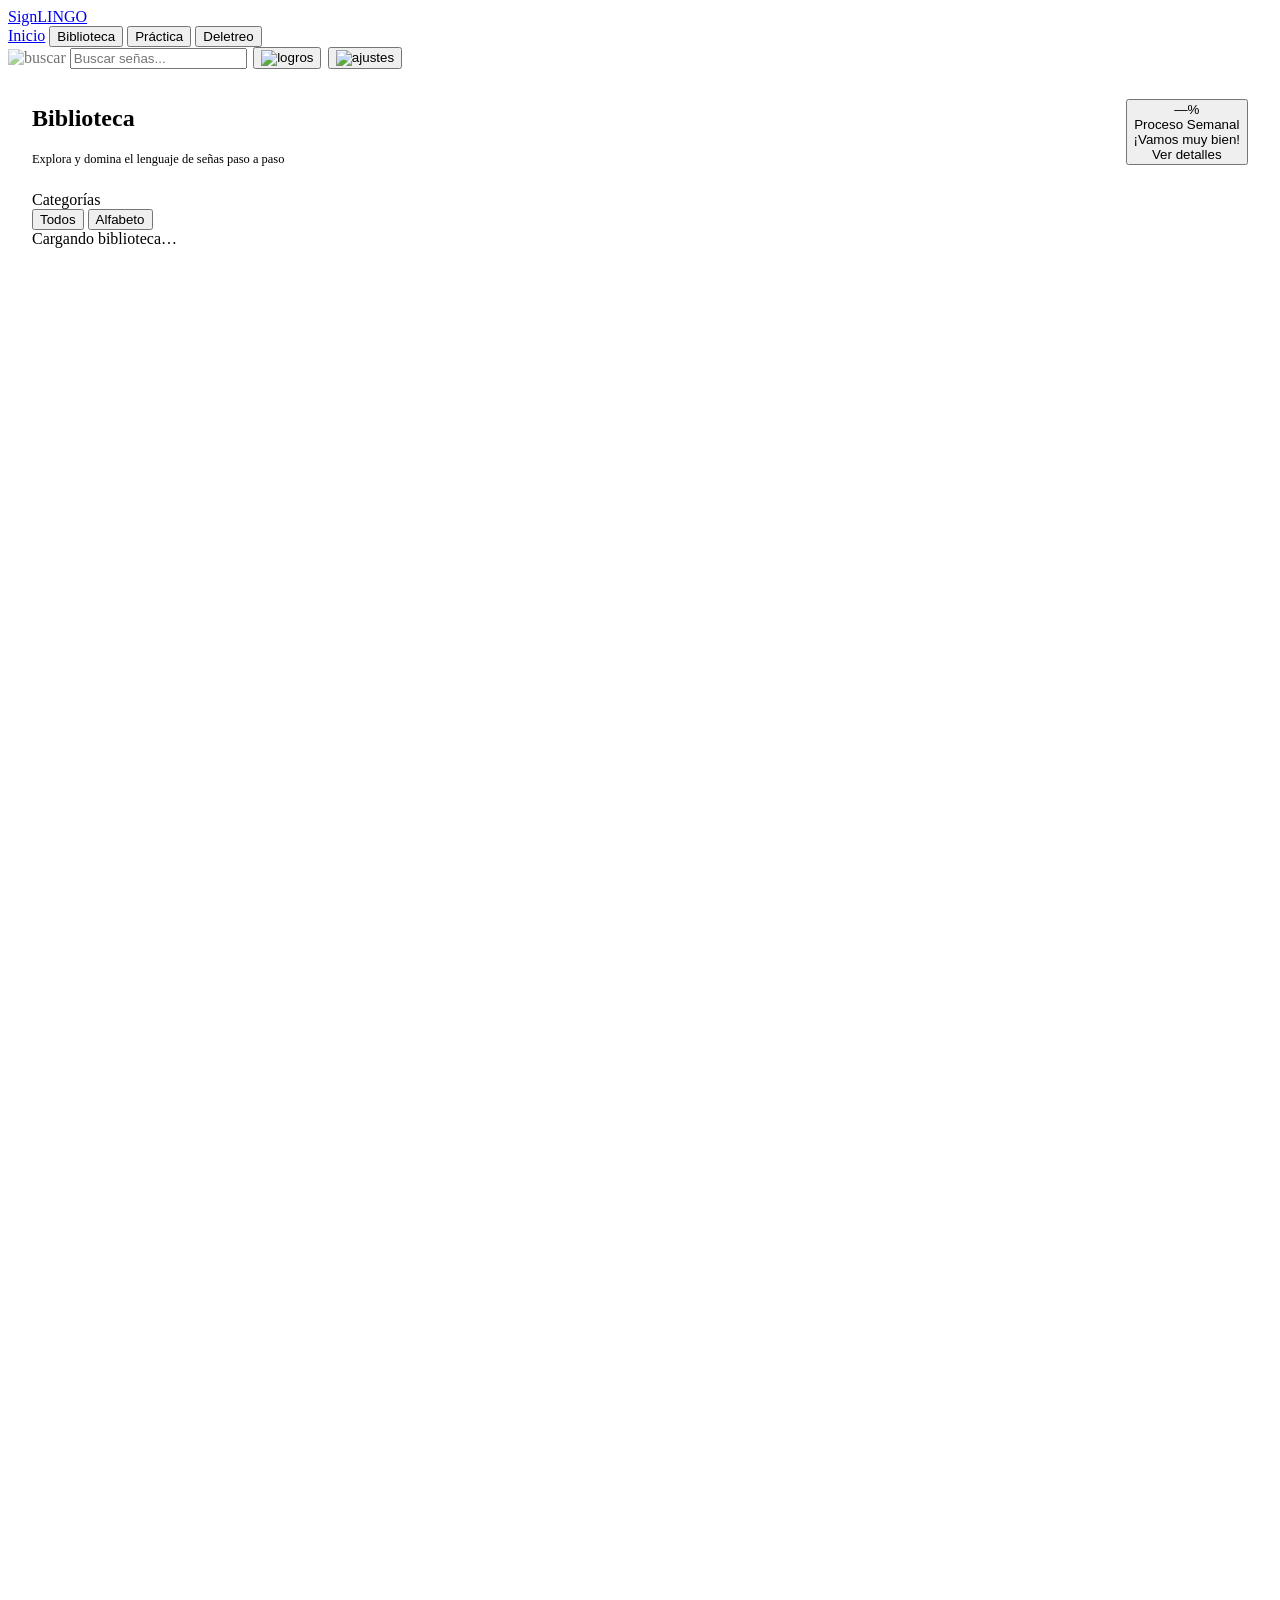
==== commit f6abee17: "Corregir marca a SignLINGO" ====
--- a/frontend/app.html
+++ b/frontend/app.html
@@ -3,7 +3,7 @@
 <head>
   <meta charset="UTF-8" />
   <meta name="viewport" content="width=device-width, initial-scale=1.0" />
-  <title>SingLINGO — Práctica</title>
+  <title>SignLINGO — Práctica</title>
   <link rel="icon" type="image/png" href="/static/icons/favicon.png" />
   <link rel="stylesheet" href="/static/css/style.css?v=6" />
   <link rel="preconnect" href="https://fonts.googleapis.com" />
@@ -23,7 +23,7 @@
 
 <!-- Nav -->
 <nav>
-  <a href="/" class="nav-logo">SingLINGO</a>
+  <a href="/" class="nav-logo">SignLINGO</a>
   <div class="nav-links">
     <a href="/" class="nav-btn">Inicio</a>
     <button class="nav-btn active" data-section="learn">Biblioteca</button>
@@ -579,7 +579,7 @@
 <div id="progress-modal-overlay" class="progress-modal-overlay" style="display:none;" onclick="if(event.target===this)this.style.display='none'">
   <div class="progress-modal">
     <button class="progress-modal-close" onclick="document.getElementById('progress-modal-overlay').style.display='none'">×</button>
-    <div class="progress-modal-logo">SingLINGO</div>
+    <div class="progress-modal-logo">SignLINGO</div>
     <div class="progress-modal-congrats" id="modal-congrats-text">¡Sigue practicando para lograr señas!</div>
     <div class="progress-stats-grid">
       <div class="progress-stat-card">
